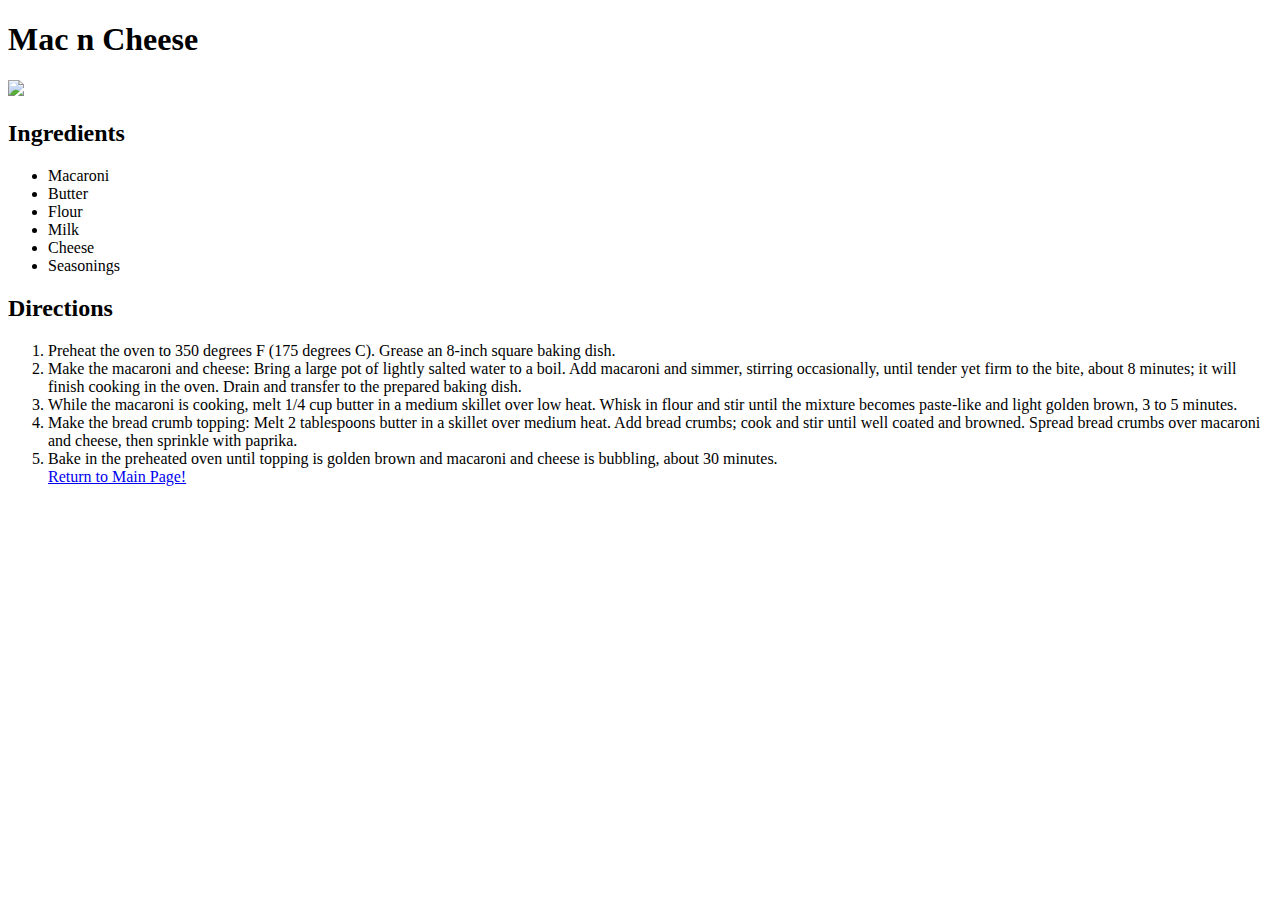
==== pages/mac-n-cheese.html @ 8f19277c "cleanup repo fix image links" ====
<!DOCTYPE html>
<html lang="en">
<head>
    <meta charset="UTF-8">

</head>
<body>

<h1> Mac n Cheese</h1>

<img src="https://www.google.com/url?sa=i&url=https%3A%2F%2Fwww.allrecipes.com%2Frecipe%2F11679%2Fhomemade-mac-and-cheese%2F&psig=AOvVaw1DursE52WDzW3zpsTNg7rt&ust=1669948271600000&source=images&cd=vfe&ved=0CA8QjRxqFwoTCNCesp6w1_sCFQAAAAAdAAAAABAE">

<h2>Ingredients</h2>

<ul>
<li>Macaroni</li>   
<li>Butter</li>
<li>Flour</li>
<li>Milk</li>
<li>Cheese</li>
<li>Seasonings</li>


</ul>

<h2> Directions</h2>


<ol>

<li>Preheat the oven to 350 degrees F (175 degrees C). Grease an 8-inch square baking dish.</li>
     <li> Make the macaroni and cheese: Bring a large pot of lightly salted water to a boil. Add macaroni and simmer, stirring occasionally, until tender yet firm to the bite, about 8 minutes; it will finish cooking in the oven. Drain and transfer to the prepared baking dish.</li>
     <li>
        While the macaroni is cooking, melt 1/4 cup butter in a medium skillet over low heat. Whisk in flour and stir until the mixture becomes paste-like and light golden brown, 3 to 5 minutes.
        </li>  
        <li>
            Make the bread crumb topping: Melt 2 tablespoons butter in a skillet over medium heat. Add bread crumbs; cook and stir until well coated and browned. Spread bread crumbs over macaroni and cheese, then sprinkle with paprika.
        </li> 
        <li>
            Bake in the preheated oven until topping is golden brown and macaroni and cheese is bubbling, about 30 minutes.   
        </li>



    <a href="../index.html"> Return to Main Page! </a> 
</body>

</html>
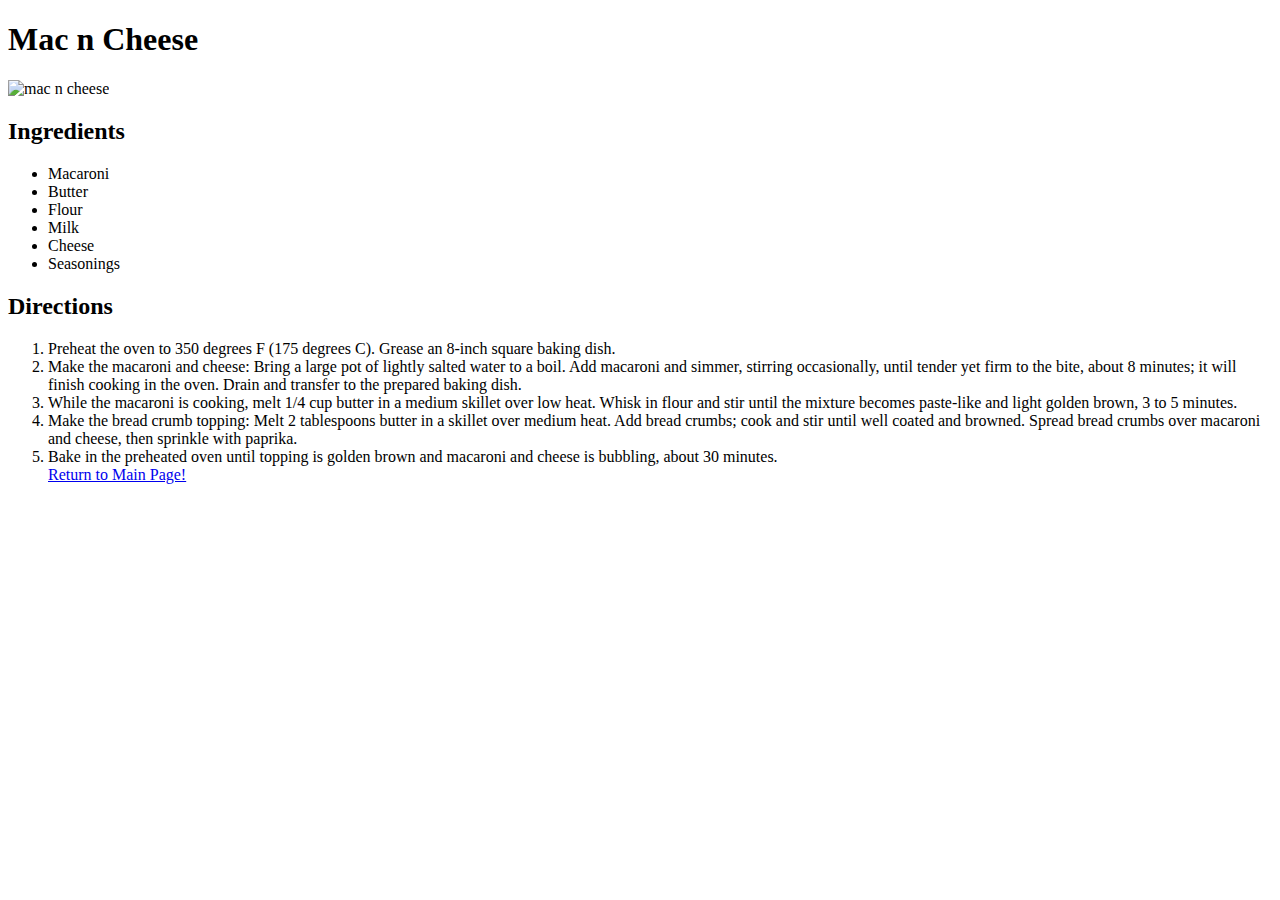
==== commit 8fc8a140: "attempt to make photos work on both my local computer and through github link" ====
--- a/pages/mac-n-cheese.html
+++ b/pages/mac-n-cheese.html
@@ -8,7 +8,7 @@
 
 <h1> Mac n Cheese</h1>
 
-<img src="https://www.google.com/url?sa=i&url=https%3A%2F%2Fwww.allrecipes.com%2Frecipe%2F11679%2Fhomemade-mac-and-cheese%2F&psig=AOvVaw1DursE52WDzW3zpsTNg7rt&ust=1669948271600000&source=images&cd=vfe&ved=0CA8QjRxqFwoTCNCesp6w1_sCFQAAAAAdAAAAABAE">
+<img src="/home/zach/odin-recipes/images/mac.jpeg" alt="mac n cheese">
 
 <h2>Ingredients</h2>
 
